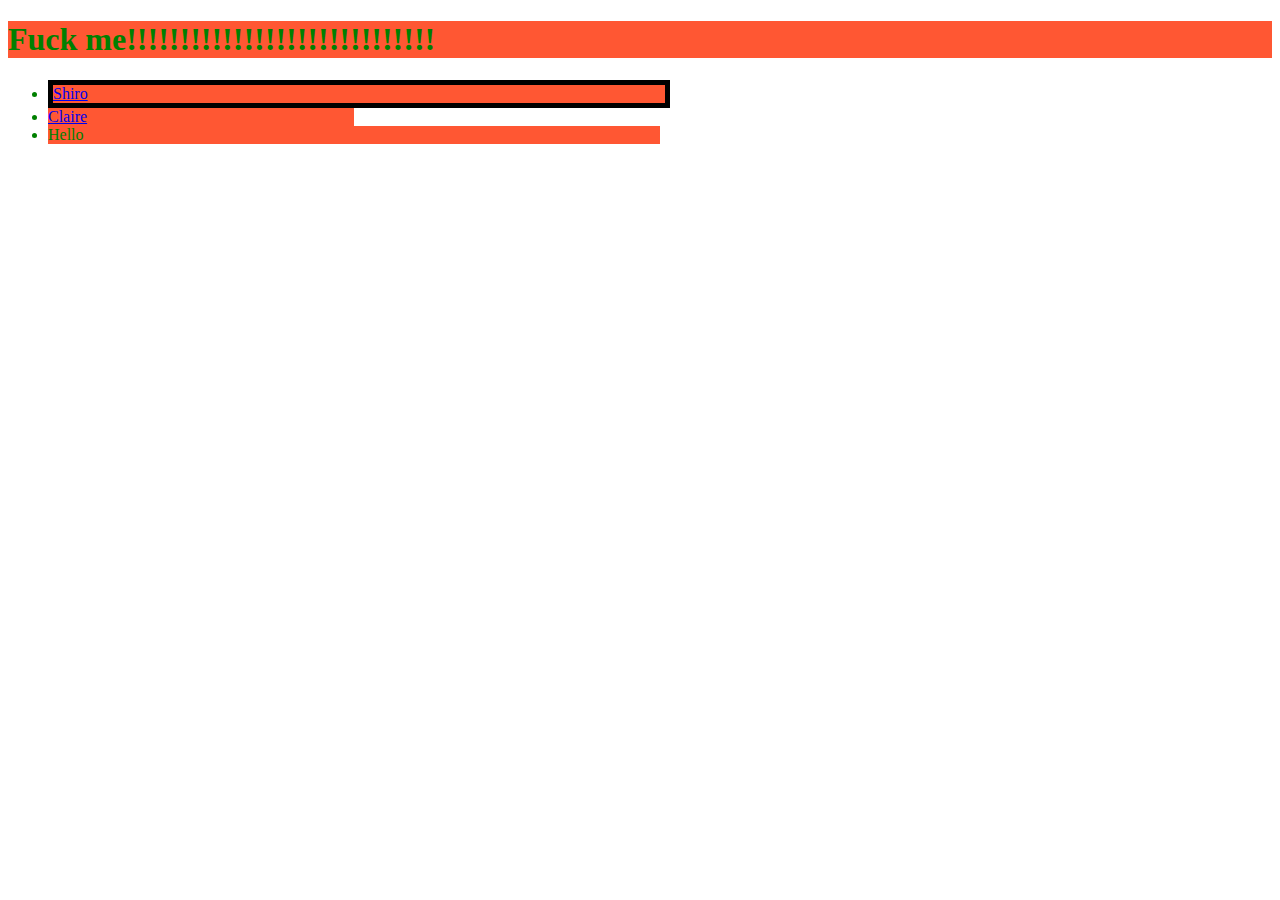
==== index.html @ 099bd602 "first commit" ====
<!DOCTYPE html>
<html lang="en">
<head>
    <meta charset="UTF-8">
    <meta name="viewport" content="width=device-width, initial-scale=1.0">
    <meta http-equiv="X-UA-Compatible" content="ie=edge">
    <title>Shiro is Eds dog</title>
    <link rel="stylesheet" href="styles/styles.css">
</head>
<body>
        <h1 class="width100">Fuck me!!!!!!!!!!!!!!!!!!!!!!!!!!!!!</h1>
    <ul>
        <li class="width50" id="best">
                <a href="html/Shiro-is-super-cool.html">Shiro</a>
        </li>
        <li class="width25">
            <a href="html/Claire-is-also-kinda-cool-too.html">Claire</a>
        </li>     
        <li class="width50">
            Hello
        </li>
    </ul>
    <!-- Well don't fuck me, seriously speaking
    -->
</body>
</html>

<!--
    git hub
-->
---- styles/styles.css ----
/*
This is comment ,,,style="color:white;background-color: #FF5733;"
Selector:
    Element selecter: name of element(h1,li,)
    Class selecter: .name of class
    ID selecter: #ID
*/
h1,li {
    color: green;
    background-color: #FF5733;
}
.width100 {
    width:100%;
}
.width50 {
    width:50%;
}
.width25 {
    width:25%;
}
#best {
    border: 5px solid;
    border-color: black;
}
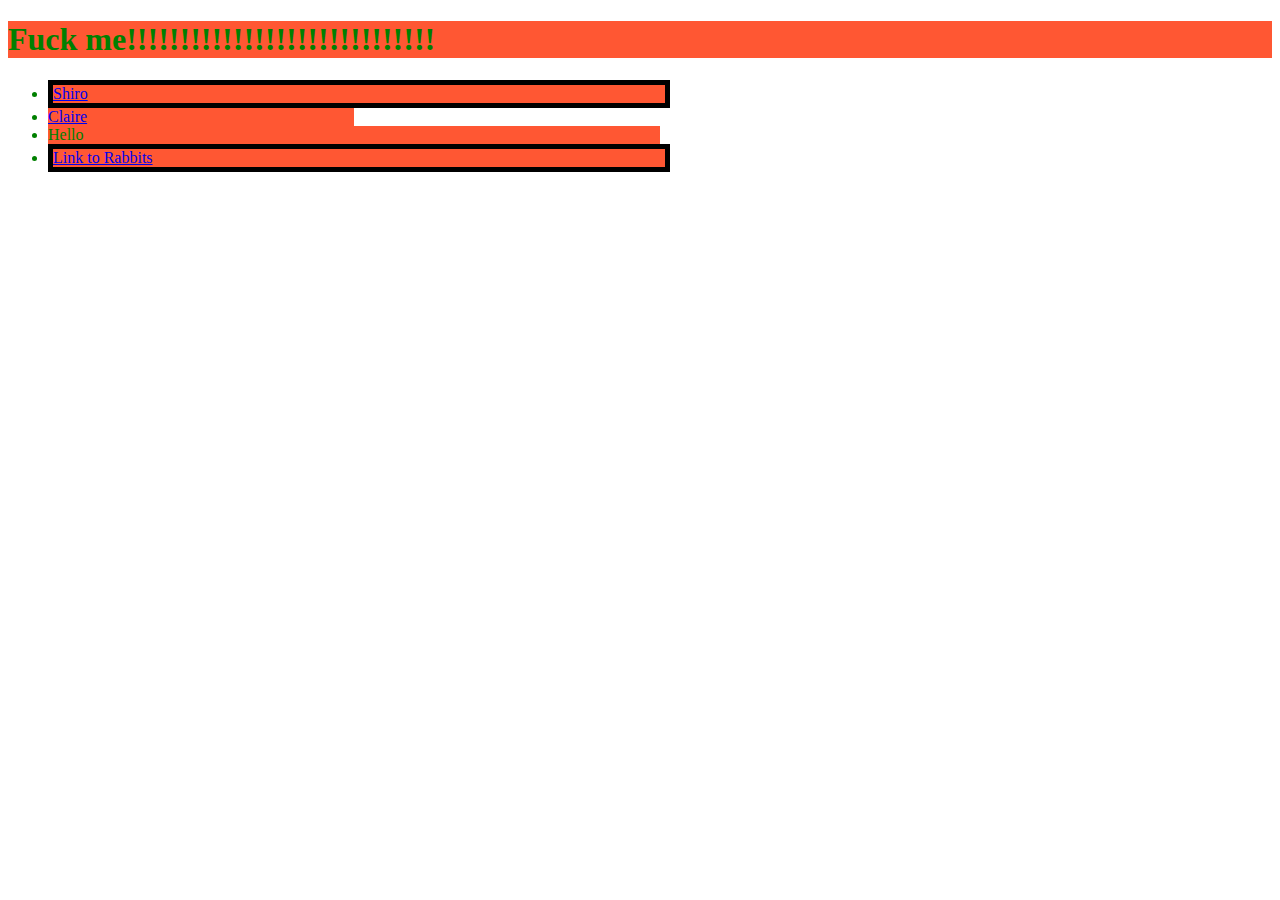
==== commit f869aa97: "Merge b8cd7bcdcba3518eddb28fa7eba82d29d71d3333 into 11afbff721e7629025ce4113bbcd34c5d4d23ac4" ====
--- a/index.html
+++ b/index.html
@@ -19,6 +19,9 @@
         <li class="width50">
             Hello
         </li>
+        <li class="width50" id="best">
+                <a href="http://ittybittybunnies.tumblr.com/">Link to Rabbits</a>
+        </li>
     </ul>
     <!-- Well don't fuck me, seriously speaking
     -->
@@ -27,4 +30,4 @@
 
 <!--
     git hub
--->+-->
